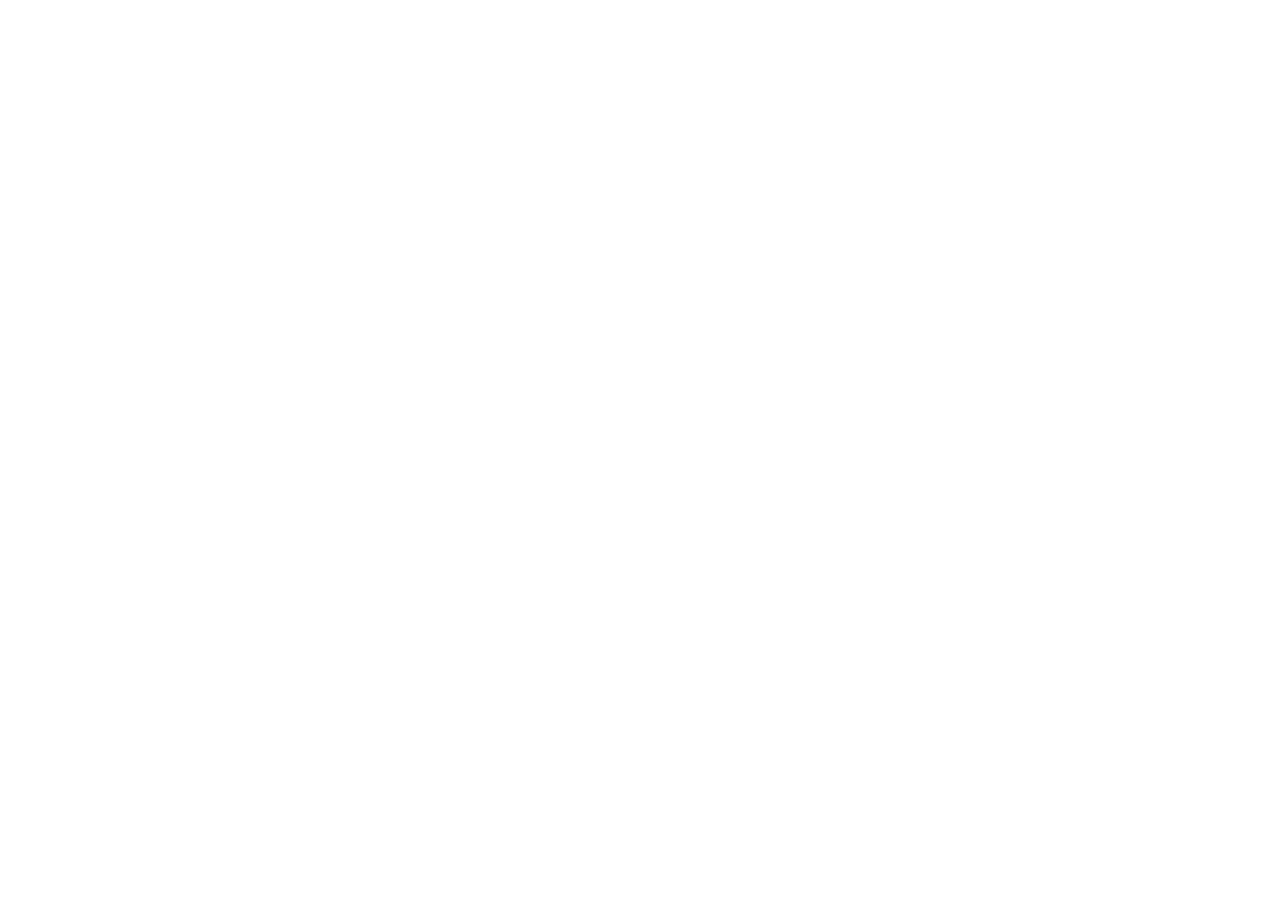
==== index.html @ c874e1ad "Initial commit" ====
<!DOCTYPE html>
<html lang="en">
  <head>
    <meta charset="UTF-8">
    <meta http-equiv="X-UA-Compatible" content="IE=edge">
    <meta name="viewport" content="width=device-width, initial-scale=1.0">

    <link href="/style.css" rel="stylesheet"></link>
    <title>Odin Recipes</title>
  </head>
  <body>
    
  </body>
</html>
---- style.css ----
body {
  margin: 0;
  padding: 0;
}
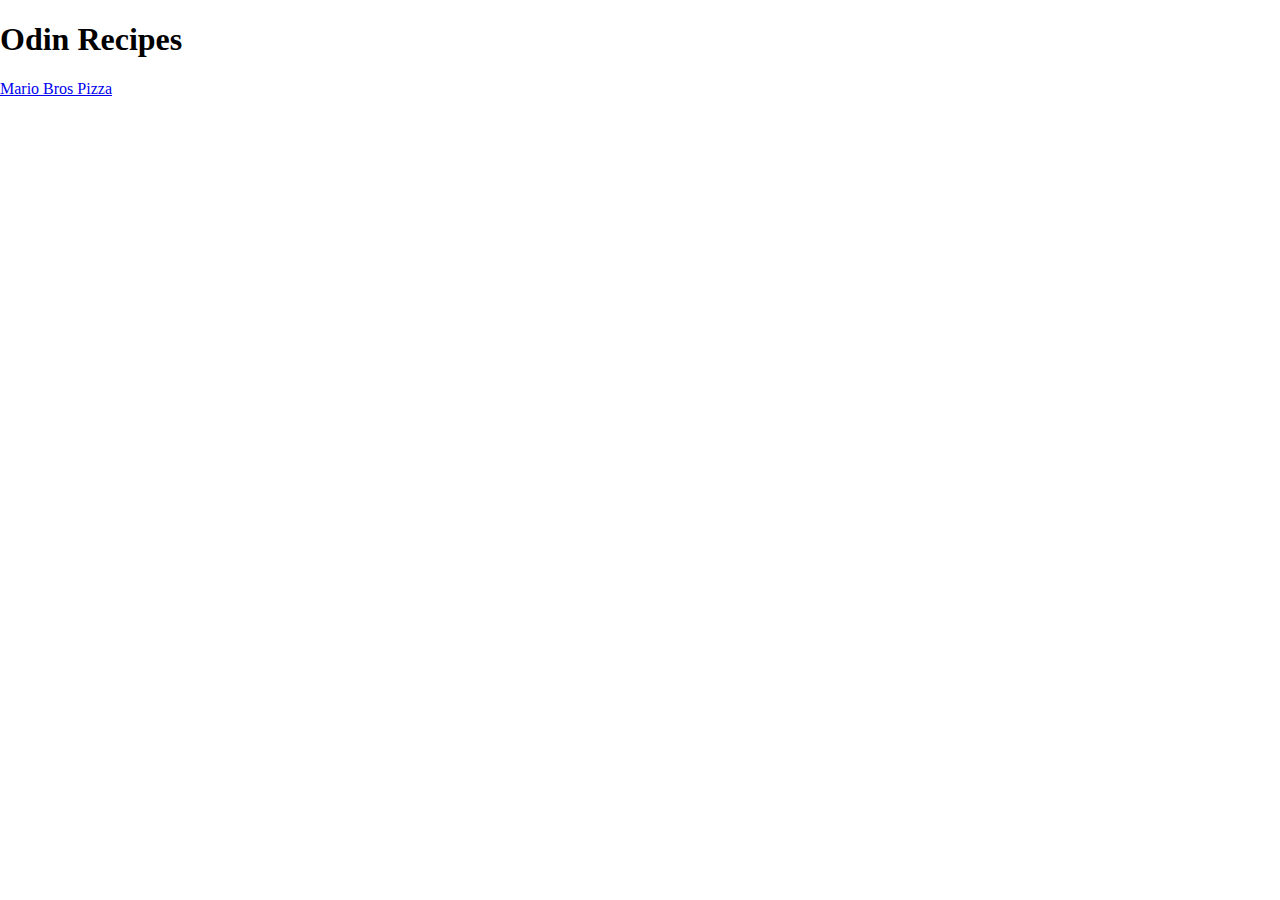
==== commit a8e54cdb: "Add first recipe" ====
--- a/index.html
+++ b/index.html
@@ -9,6 +9,7 @@
     <title>Odin Recipes</title>
   </head>
   <body>
-    
+    <h1>Odin Recipes</h1>
+    <a href="/recipes/mario_bros_pizza.html">Mario Bros Pizza</a>
   </body>
 </html>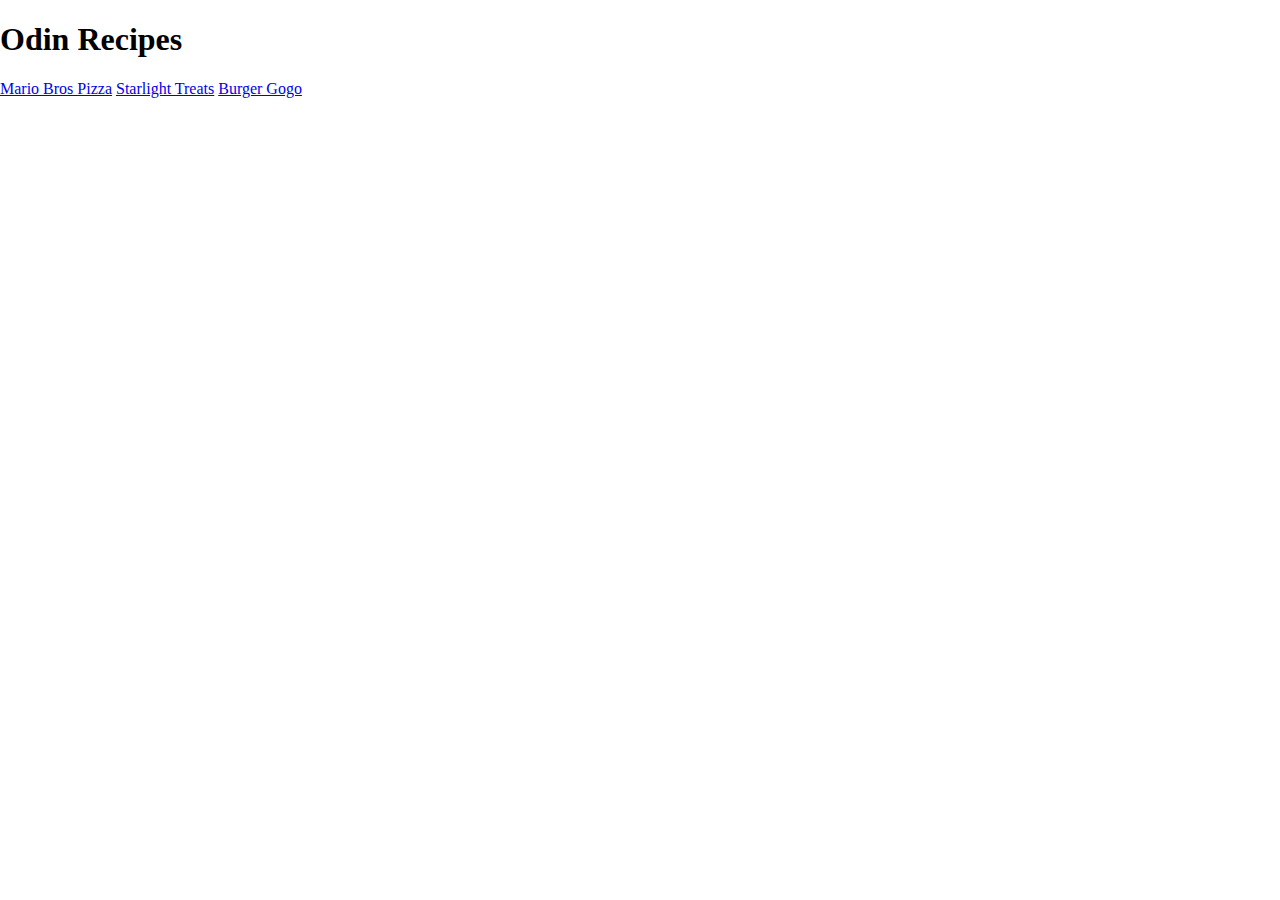
==== commit 052b967e: "Added content to the second and third recipe page" ====
--- a/index.html
+++ b/index.html
@@ -9,7 +9,11 @@
     <title>Odin Recipes</title>
   </head>
   <body>
-    <h1>Odin Recipes</h1>
-    <a href="/recipes/mario_bros_pizza.html">Mario Bros Pizza</a>
+    <header>
+      <h1>Odin Recipes</h1>
+      <a href="/recipes/mario_bros_pizza.html">Mario Bros Pizza</a>
+      <a href="./recipes/starlight_treats.html">Starlight Treats</a>
+      <a href="./recipes/burger_gogo.html">Burger Gogo</a>
+    </header>
   </body>
 </html>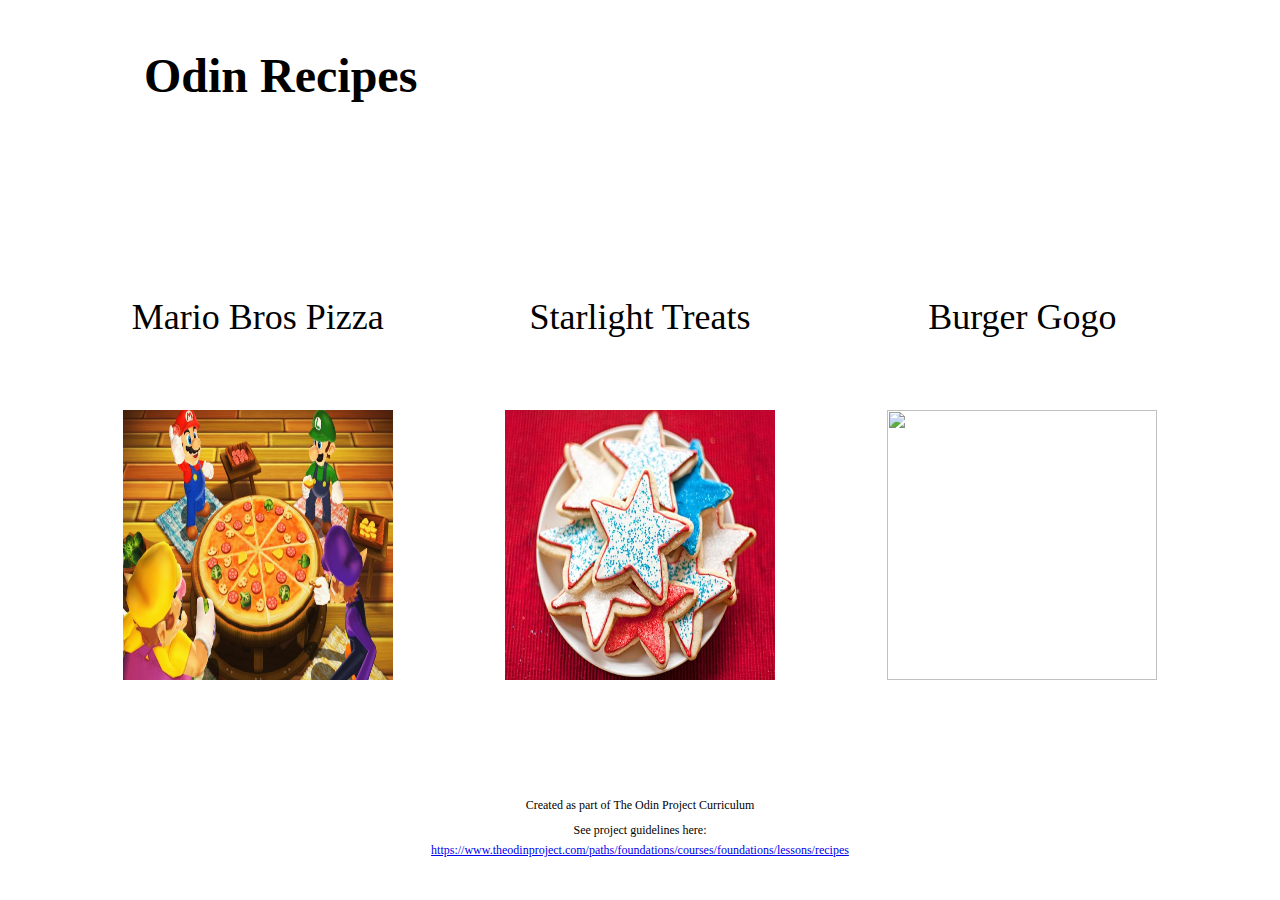
==== commit 5af1e002: "Refactor landing page and styling" ====
--- a/index.html
+++ b/index.html
@@ -5,15 +5,31 @@
     <meta http-equiv="X-UA-Compatible" content="IE=edge">
     <meta name="viewport" content="width=device-width, initial-scale=1.0">
 
-    <link href="/style.css" rel="stylesheet"></link>
+    <link href="./style/index.css" rel="stylesheet"></link>
     <title>Odin Recipes</title>
   </head>
   <body>
     <header>
       <h1>Odin Recipes</h1>
-      <a href="/recipes/mario_bros_pizza.html">Mario Bros Pizza</a>
-      <a href="./recipes/starlight_treats.html">Starlight Treats</a>
-      <a href="./recipes/burger_gogo.html">Burger Gogo</a>
     </header>
+    <main>
+      <section class="recipe-card">
+        <a href="/recipes/mario_bros_pizza.html">Mario Bros Pizza</a>
+        <img src="./images/mario-pizza.jpg" alt="Mario and his friends with pizza" style="width: 270px; height: 270px">
+      </section>
+      <section class="recipe-card">
+        <a href="./recipes/starlight_treats.html">Starlight Treats</a>
+        <img src="./images/stralight-treats.jpeg" alt="" style="width: 270px; height: 270px">
+      </section>
+      <section class="recipe-card">
+        <a href="./recipes/burger_gogo.html">Burger Gogo</a>
+        <img src="./images/slider.jpg" alt="" style="width: 270px; height: 270px">
+      </section>
+    </main>
+    <footer>
+      <p>Created as part of The Odin Project Curriculum</p>
+      <p>See project guidelines here:</p>
+      <a href="#">https://www.theodinproject.com/paths/foundations/courses/foundations/lessons/recipes</a>
+    </footer>
   </body>
 </html>--- a/style/index.css
+++ b/style/index.css
@@ -0,0 +1,51 @@
+body {
+  margin: 0;
+  padding: 0;
+}
+
+header {
+  height: 10%;
+}
+
+header h1 {
+  margin-left: 144px;
+  margin-top: 48px;
+  font-size: 48px;
+}
+
+main {
+  height: 80%;
+  width: 1147px;
+  display: flex;
+  justify-content: space-around;
+  align-content: center;
+  margin: 193px auto 0;
+}
+
+.recipe-card {
+  display: flex;
+  flex-direction: column;
+  text-align: center;
+}
+
+.recipe-card a {
+  margin-bottom: 72px;
+  font-size: 36px;
+  color: #000;
+  text-decoration: none;
+}
+
+footer {
+  position: absolute;
+  bottom: 42px;
+  left: 0;
+  right: 0;
+  display: flex;
+  flex-direction: column;
+  align-items: center;
+  font-size: 12px;
+}
+
+footer p {
+  margin: 5px;
+}